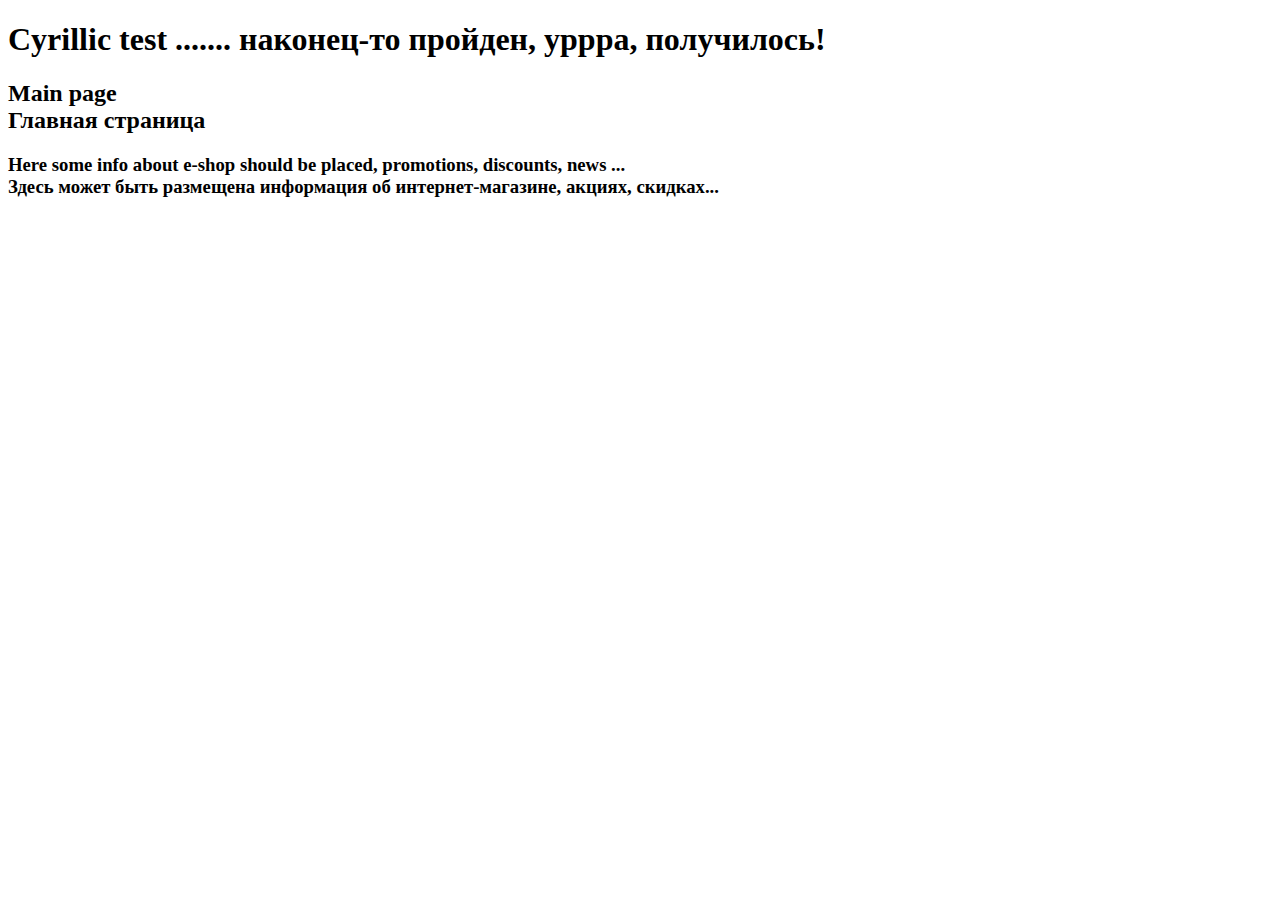
==== Lesson_04. Spring Boot/src/main/resources/templates/index.html @ dc58cc92 "Lesson 4 homework (Spring Boot)" ====
<!DOCTYPE html>
<html xmlns="http://www.w3.org/1999/xhtml"
      xmlns:th="http://www.thymeleaf.org"
      class="h-100">

<head th:insert="default :: head" />
<body class="d-flex flex-column h-100">

<header th:replace="default :: header"> </header>
<main class="flex-shrink-0">
    <div class="container">

        <h1>Cyrillic test ....... наконец-то пройден, уррра, получилось!</h1>

        <h2 class="mt-5">Main page<br>Главная страница</h2>
        <h3 class="mt-3">Here some info about e-shop should be placed, promotions, discounts, news ...<br>
            Здесь может быть размещена информация об интернет-магазине, акциях, скидках...</h3>

        <th:block th:each="i : ${#numbers.sequence(1, 5)}">
            <div th:replace="default :: lorem"> </div>
        </th:block>
    </div>
</main>
<footer th:replace="default :: footer"> </footer>

</body>
</html>
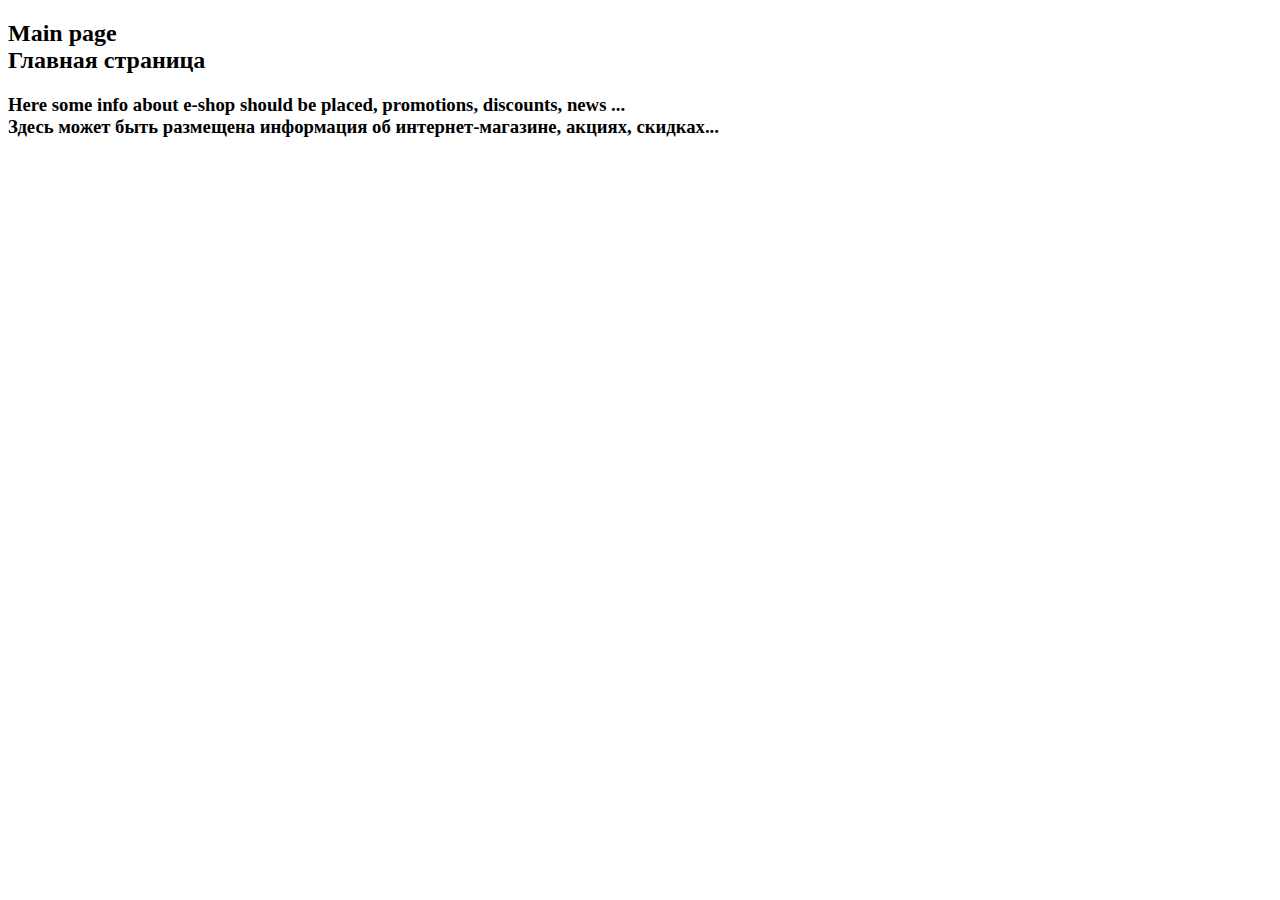
==== commit 84ef9d14: "Lesson 4 homework (Spring Boot) - products, cart, nav-menu" ====
--- a/Lesson_04. Spring Boot/src/main/resources/templates/index.html
+++ b/Lesson_04. Spring Boot/src/main/resources/templates/index.html
@@ -1,22 +1,21 @@
 <!DOCTYPE html>
 <html xmlns="http://www.w3.org/1999/xhtml"
       xmlns:th="http://www.thymeleaf.org"
+      lang="ru"
       class="h-100">
 
 <head th:insert="default :: head" />
 <body class="d-flex flex-column h-100">
 
-<header th:replace="default :: header"> </header>
+<header th:replace="default :: header (activePage=${activePage})"> </header>
 <main class="flex-shrink-0">
     <div class="container">
-
-        <h1>Cyrillic test ....... наконец-то пройден, уррра, получилось!</h1>
 
         <h2 class="mt-5">Main page<br>Главная страница</h2>
         <h3 class="mt-3">Here some info about e-shop should be placed, promotions, discounts, news ...<br>
             Здесь может быть размещена информация об интернет-магазине, акциях, скидках...</h3>
 
-        <th:block th:each="i : ${#numbers.sequence(1, 5)}">
+        <th:block th:each="i : ${#numbers.sequence(1, 3)}">
             <div th:replace="default :: lorem"> </div>
         </th:block>
     </div>
